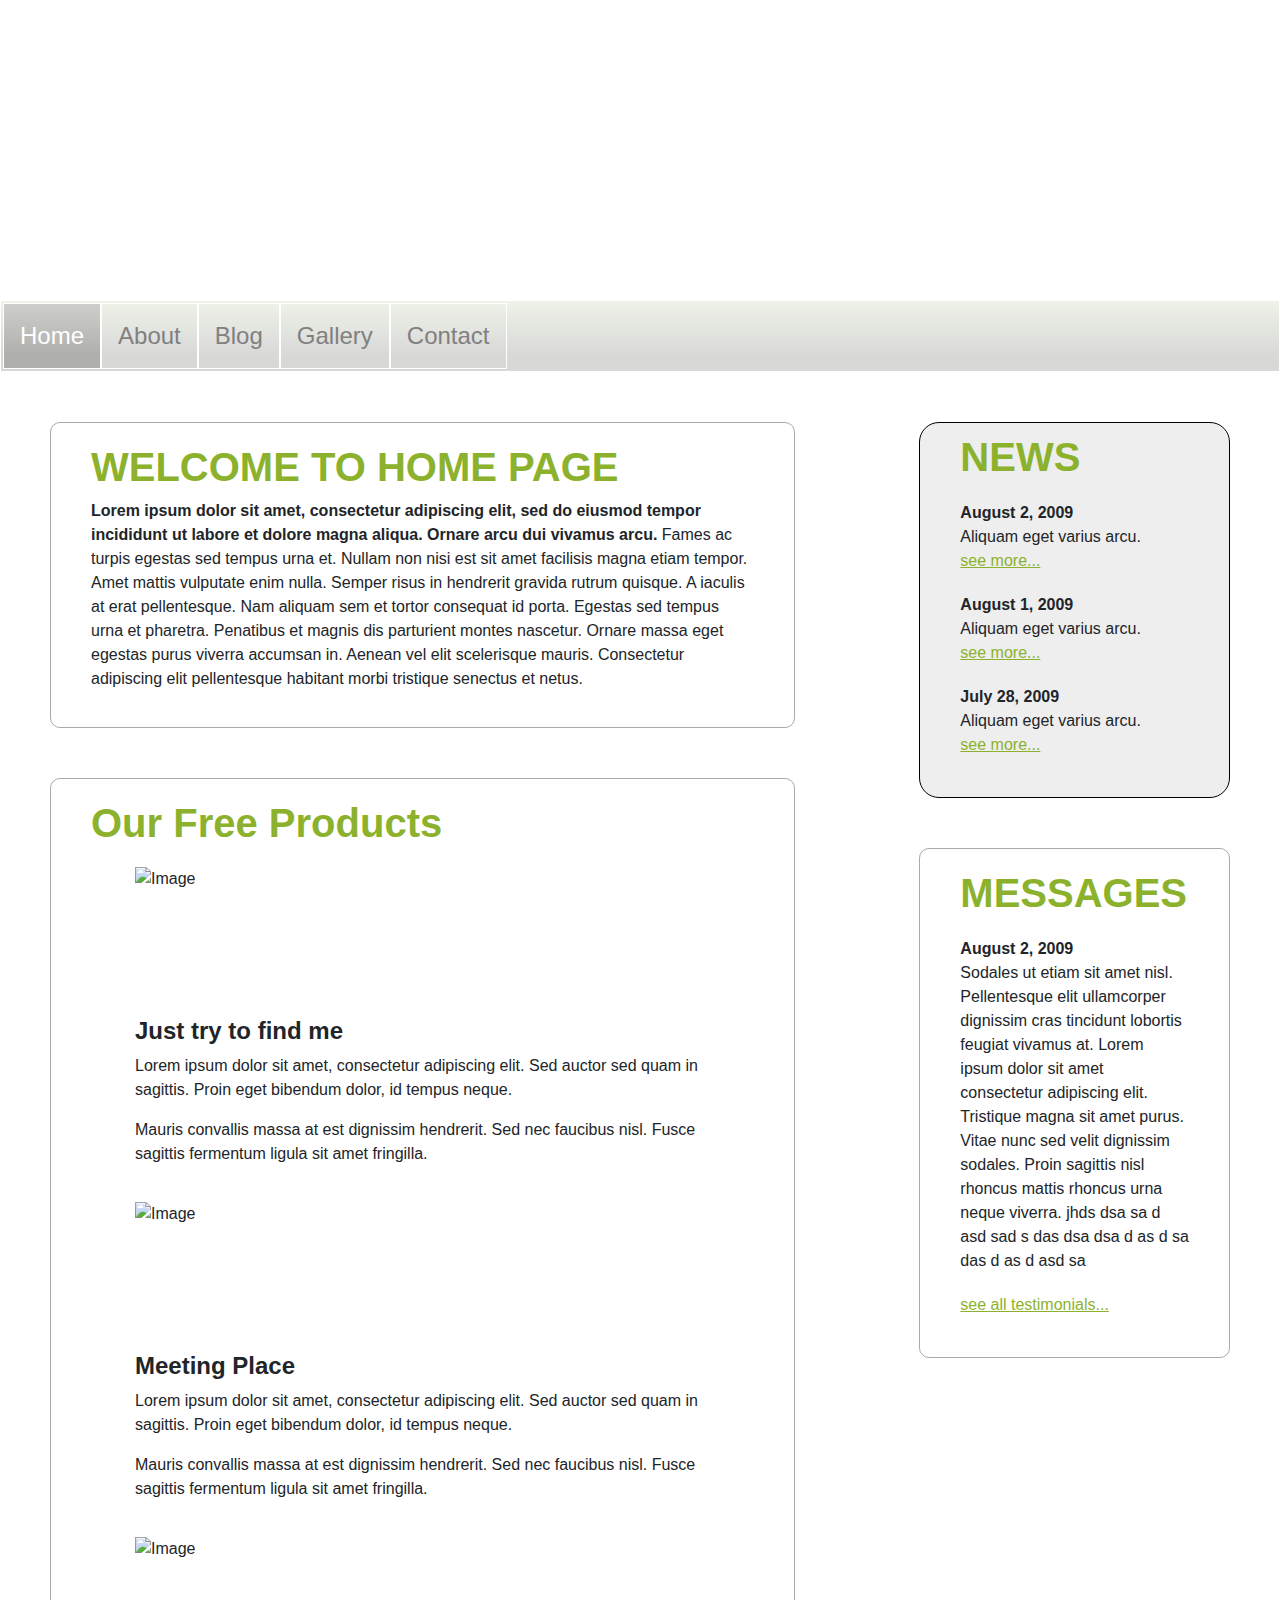
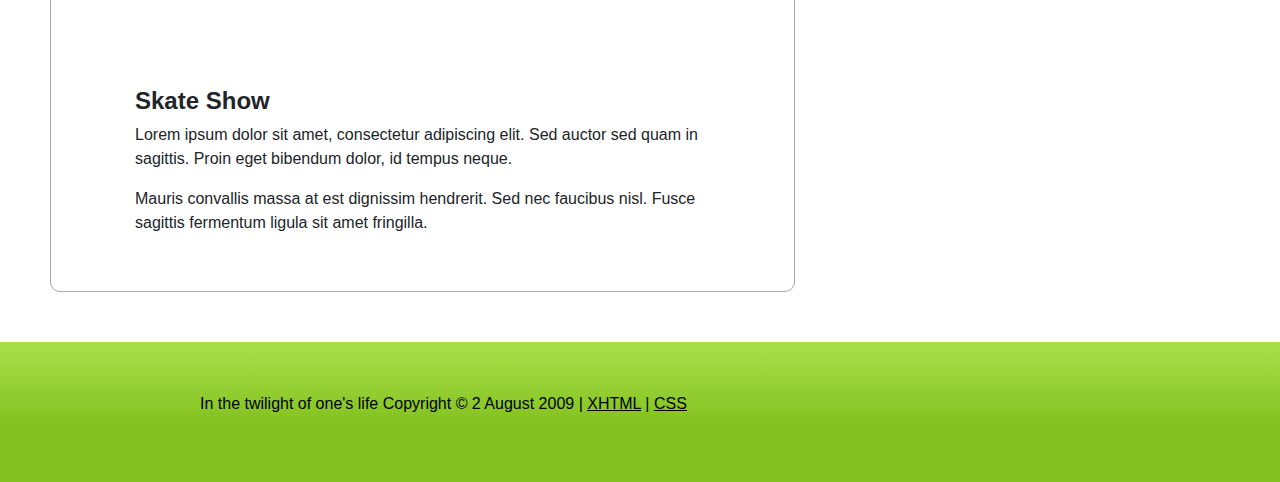
==== CSS/Problem_4.html @ 7ac5e348 "problem_4" ====
<!DOCTYPE html>
<html lang="en">

<head>
    <meta charset="UTF-8">
    <meta name="viewport" content="width=device-width, initial-scale=1.0">
    <title>Pretty Website</title>
    <link href="https://cdn.jsdelivr.net/npm/bootstrap@5.3.3/dist/css/bootstrap.min.css" rel="stylesheet"
        integrity="sha384-QWTKZyjpPEjISv5WaRU9OFeRpok6YctnYmDr5pNlyT2bRjXh0JMhjY6hW+ALEwIH" crossorigin="anonymous">
    <link rel="stylesheet" href="Problem_4.css">
</head>

<body>

    <header>
        <div class="headerBackground">
            <h1>In the twilight of one's life</h1>
        </div>
        <div>
            <ul class="list-group list-group-horizontal" id="navbar">
                <li><a class="active" href="#">Home</a></li>
                <li><a href="https://www.antra.com" target="_blank">About</a></li>
                <li><a href="https://www.antra.com" target="_blank">Blog</a></li>
                <li><a href="https://www.antra.com" target="_blank">Gallery</a></li>
                <li><a href="https://www.antra.com" target="_blank">Contact</a></li>
            </ul>
        </div>
    </header>

    <div class="row">
        <div class="col-sm-8">
            <div class="myContent">
                <h1 class="title">
                    WELCOME TO HOME PAGE
                </h1>
                <p style="margin-left: 20px; margin-right: 20px;">
                    <b>
                        Lorem ipsum dolor sit amet, consectetur adipiscing elit, sed do eiusmod tempor incididunt ut
                        labore et dolore magna aliqua. Ornare arcu dui vivamus arcu.
                    </b>
                    Fames ac turpis egestas sed tempus urna et. Nullam non nisi est sit amet facilisis magna etiam
                    tempor. Amet mattis vulputate enim nulla. Semper risus in hendrerit gravida rutrum quisque. A
                    iaculis at erat pellentesque. Nam aliquam sem et tortor consequat id porta. Egestas sed tempus urna
                    et pharetra. Penatibus et magnis dis parturient montes nascetur. Ornare massa eget egestas purus
                    viverra accumsan in. Aenean vel elit scelerisque mauris. Consectetur adipiscing elit pellentesque
                    habitant morbi tristique senectus et netus.
                </p>
            </div>
            <div class="myContent">
                <h1 class="title">
                    Our Free Products
                </h1>
                <ul style="list-style-type: none; margin-left: 0px;">
                    <li>
                        <div class="row product">
                            <img src="https://antra.com/wp-content/uploads/2016/06/Antra-Java-Spring-EJB.jpg"
                                alt="Image" class="image">
                            <div class="text">
                                <h4><b>Just try to find me</b></h4>
                                <p>Lorem ipsum dolor sit amet, consectetur adipiscing elit. Sed auctor sed quam in
                                    sagittis.
                                    Proin eget bibendum dolor, id tempus neque.</p>
                                <p>Mauris convallis massa at est dignissim hendrerit. Sed nec faucibus nisl. Fusce
                                    sagittis
                                    fermentum ligula sit amet fringilla.</p>
                            </div>
                        </div>
                    </li>
                    <li>
                        <div class="row product">
                            <img src="https://antra.com/wp-content/uploads/2016/05/aspnet.jpg" alt="Image"
                                class="image">
                            <div class="text">
                                <h4><b>Meeting Place</b></h4>
                                <p>Lorem ipsum dolor sit amet, consectetur adipiscing elit. Sed auctor sed quam in
                                    sagittis.
                                    Proin eget bibendum dolor, id tempus neque.</p>
                                <p>Mauris convallis massa at est dignissim hendrerit. Sed nec faucibus nisl. Fusce
                                    sagittis
                                    fermentum ligula sit amet fringilla.</p>
                            </div>
                        </div>
                    </li>
                    <li>
                        <div class="row product">
                            <img src="https://antra.com/wp-content/uploads/2016/11/agile_faqs_featured_Image.png"
                                alt="Image" class="image">
                            <div class="text">
                                <h4><b>Skate Show</b></h4>
                                <p>Lorem ipsum dolor sit amet, consectetur adipiscing elit. Sed auctor sed quam in
                                    sagittis.
                                    Proin eget bibendum dolor, id tempus neque.</p>
                                <p>Mauris convallis massa at est dignissim hendrerit. Sed nec faucibus nisl. Fusce
                                    sagittis
                                    fermentum ligula sit amet fringilla.</p>
                            </div>
                        </div>
                    </li>
                </ul>
            </div>
        </div>
        <div class="col-sm-4">
            <div class="news">
                <h1 class="title">
                    NEWS
                </h1>
                <p style="margin: 20px;">
                    <b>August 2, 2009</b><br>
                    Aliquam eget varius arcu.<br>
                    <a href="https://www.antra.com" target="_blank" style="color: rgb(140, 178, 45);">see more...</a>
                </p>
                <p style="margin: 20px;">
                    <b>August 1, 2009</b><br>
                    Aliquam eget varius arcu.<br>
                    <a href="https://www.antra.com" target="_blank" style="color: rgb(140, 178, 45);">see more...</a>
                </p>
                <p style="margin: 20px;">
                    <b>July 28, 2009</b><br>
                    Aliquam eget varius arcu.<br>
                    <a href="https://www.antra.com" target="_blank" style="color: rgb(140, 178, 45);">see more...</a>
                </p>
            </div>
            <div class="myContent">
                <h1 class="title">
                    MESSAGES
                </h1>
                <p style="margin: 20px;">
                    <b>August 2, 2009</b><br>
                    Sodales ut etiam sit amet nisl. Pellentesque elit ullamcorper dignissim cras tincidunt lobortis
                    feugiat vivamus at. Lorem ipsum dolor sit amet consectetur adipiscing elit. Tristique magna sit amet
                    purus. Vitae nunc sed velit dignissim sodales. Proin sagittis nisl rhoncus mattis rhoncus urna neque
                    viverra. jhds dsa sa d asd sad s das dsa dsa d as d sa das d as d asd sa
                </p>
                <p style="margin: 20px;">
                    <a href="https://www.antra.com" target="_blank" style="color: rgb(140, 178, 45);">see all
                        testimonials...</a>
                </p>
            </div>
        </div>
    </div>

    <footer>
        <p>
            In the twilight of one's life Copyright © 2 August 2009 | <a href="https://www.antra.com"
                target="_blank"><u>XHTML</u></a> | <a href="https://www.antra.com" target="_blank"><u>CSS</u></a>
        </p>
    </footer>

    <script src="https://cdn.jsdelivr.net/npm/bootstrap@5.3.3/dist/js/bootstrap.bundle.min.js"
        integrity="sha384-YvpcrYf0tY3lHB60NNkmXc5s9fDVZLESaAA55NDzOxhy9GkcIdslK1eN7N6jIeHz"
        crossorigin="anonymous"></script>

</body>

</html>
---- CSS/Problem_4.css ----
body {
    font-family: Arial;
}

.headerBackground {
    margin: 0;
    padding: 0;
    background-image: url("https://antra.com/wp-content/uploads/2016/10/CS-banner-without-rect.png");
	background-size: cover;
    background-position: bottom;
    height: 300px;
    text-align: right;
    color: white;
    padding-right: 30px;
    padding-top: 200px;
}

#navbar {
    list-style: none;
    margin: 0;
    padding: 2px;
    background-image: linear-gradient(to bottom, rgb(238, 242, 232) 0%, rgb(216, 216, 215) 80%);
    overflow: hidden;
    border-radius: 0;
    border: 1px solid white;
}

#navbar li {
    float: left;
    border: 1px solid white;
}

#navbar li a {
    display: block;
    color: grey;
    text-align: center;
    font-size: 24px;
    padding: 14px 16px;
    text-decoration: none;
}

#navbar li a:hover {
    background-color: rgb(205, 202, 202);
    color: white;
}

#navbar a.active {
    background-image: linear-gradient(to bottom, rgb(206, 207, 203) 0%, rgb(175, 175, 173) 80%);
    color: white;
}

footer {
    background-image: linear-gradient(to bottom, rgb(169, 224, 74) 0%, rgb(130, 193, 31) 60%);
    color: black;
    padding: 50px;
    padding-left: 200px;

}

footer a {
    color: black;
}

.myContent {
    margin: 50px;
    padding: 20px;
    border: 1px solid darkgrey;
    border-radius: 10px;
}

.title {
    color: rgb(140, 178, 45);
    margin-left: 20px;
    font-weight: bold;
}

.image {
    float: left;
    margin-right: 20px;
    width: 200px;
    height: 150px;
}

.product {
    margin: 20px;
}

.news {
    background-color: rgb(238, 238, 238);
    margin: 50px;
    padding: 10px;
    padding-left: 20px;
    padding-right: 20px;
    padding-bottom: 20px;
    border: 1px solid black;
    border-radius: 20px;
}
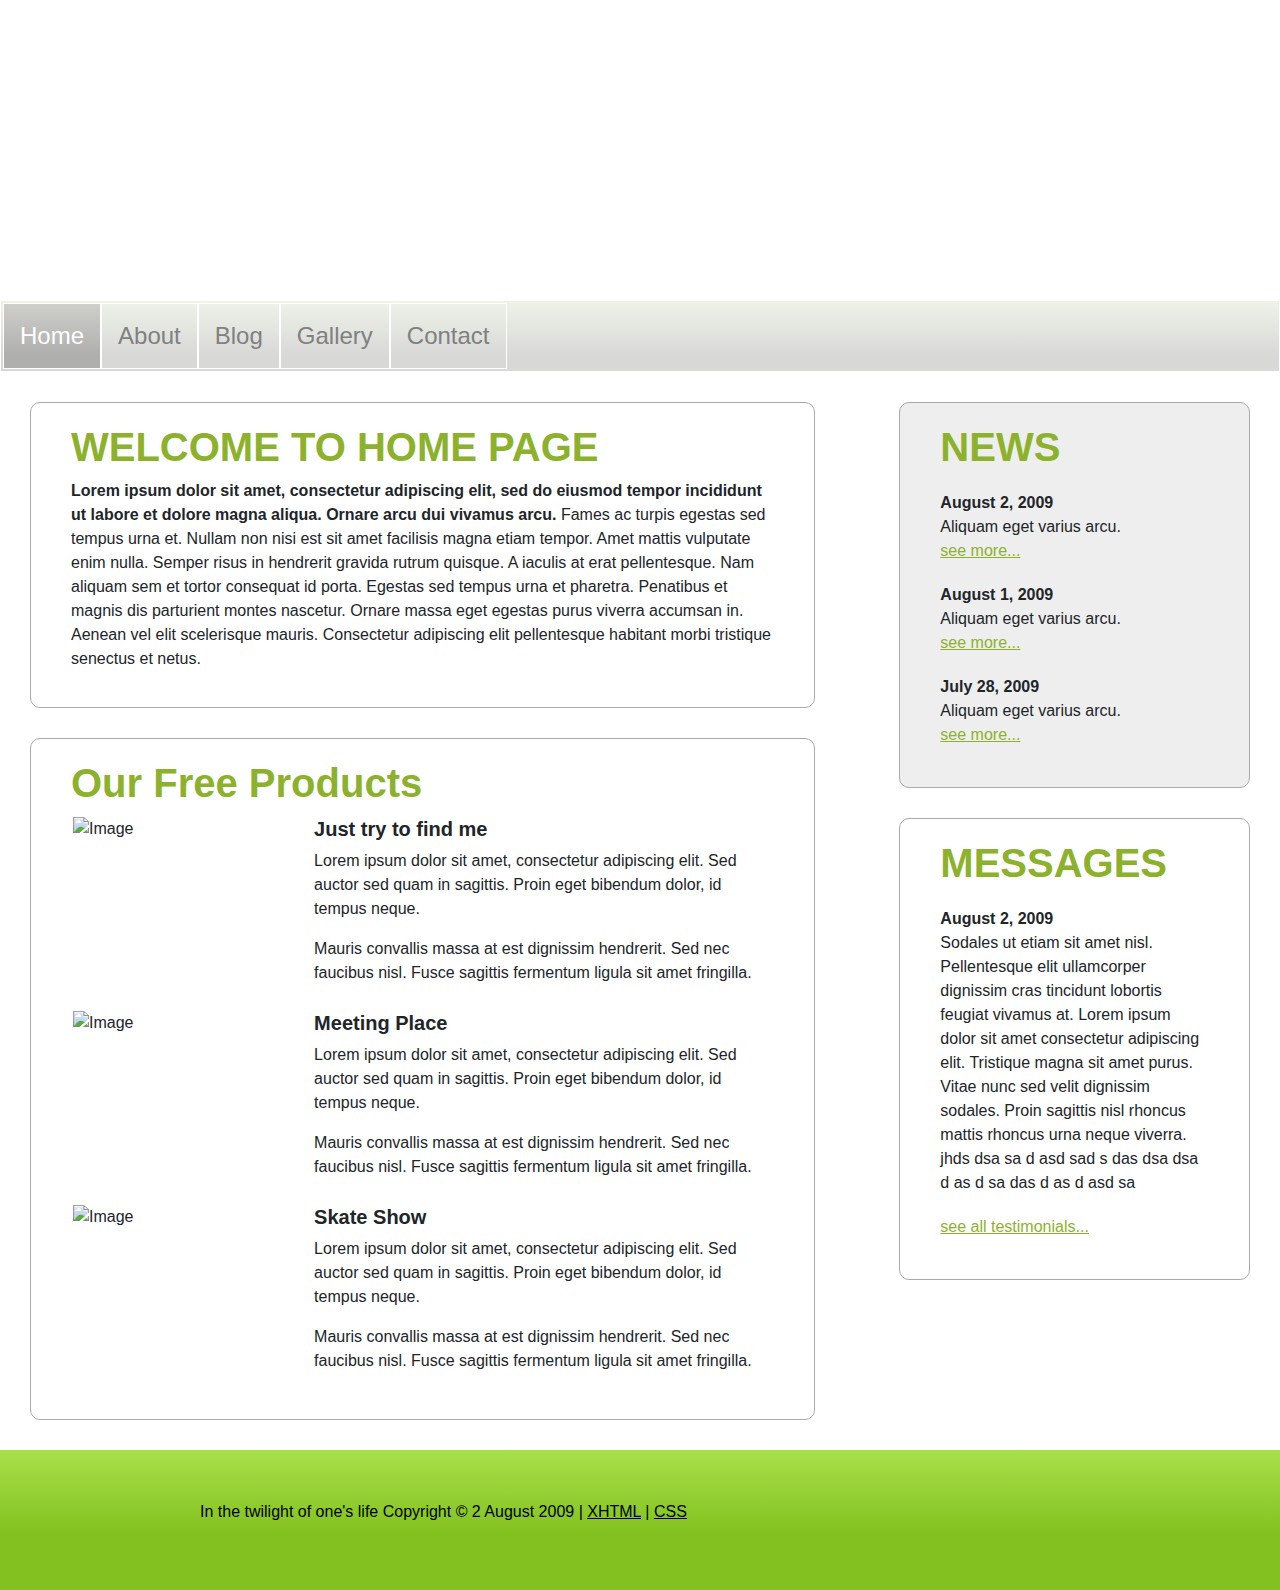
==== commit e9cfc21b: "problem 4" ====
--- a/CSS/Problem_4.html
+++ b/CSS/Problem_4.html
@@ -50,53 +50,50 @@
                 <h1 class="title">
                     Our Free Products
                 </h1>
-                <ul style="list-style-type: none; margin-left: 0px;">
-                    <li>
-                        <div class="row product">
-                            <img src="https://antra.com/wp-content/uploads/2016/06/Antra-Java-Spring-EJB.jpg"
-                                alt="Image" class="image">
-                            <div class="text">
-                                <h4><b>Just try to find me</b></h4>
-                                <p>Lorem ipsum dolor sit amet, consectetur adipiscing elit. Sed auctor sed quam in
-                                    sagittis.
-                                    Proin eget bibendum dolor, id tempus neque.</p>
-                                <p>Mauris convallis massa at est dignissim hendrerit. Sed nec faucibus nisl. Fusce
-                                    sagittis
-                                    fermentum ligula sit amet fringilla.</p>
-                            </div>
-                        </div>
-                    </li>
-                    <li>
-                        <div class="row product">
-                            <img src="https://antra.com/wp-content/uploads/2016/05/aspnet.jpg" alt="Image"
-                                class="image">
-                            <div class="text">
-                                <h4><b>Meeting Place</b></h4>
-                                <p>Lorem ipsum dolor sit amet, consectetur adipiscing elit. Sed auctor sed quam in
-                                    sagittis.
-                                    Proin eget bibendum dolor, id tempus neque.</p>
-                                <p>Mauris convallis massa at est dignissim hendrerit. Sed nec faucibus nisl. Fusce
-                                    sagittis
-                                    fermentum ligula sit amet fringilla.</p>
-                            </div>
-                        </div>
-                    </li>
-                    <li>
-                        <div class="row product">
-                            <img src="https://antra.com/wp-content/uploads/2016/11/agile_faqs_featured_Image.png"
-                                alt="Image" class="image">
-                            <div class="text">
-                                <h4><b>Skate Show</b></h4>
-                                <p>Lorem ipsum dolor sit amet, consectetur adipiscing elit. Sed auctor sed quam in
-                                    sagittis.
-                                    Proin eget bibendum dolor, id tempus neque.</p>
-                                <p>Mauris convallis massa at est dignissim hendrerit. Sed nec faucibus nisl. Fusce
-                                    sagittis
-                                    fermentum ligula sit amet fringilla.</p>
-                            </div>
-                        </div>
-                    </li>
-                </ul>
+                <div class="row product d-flex">
+                    <div class="col-sm-4">
+                        <img src="https://antra.com/wp-content/uploads/2016/06/Antra-Java-Spring-EJB.jpg" alt="Image"
+                            class="image">
+                    </div>
+                    <div class="col-sm-8">
+                        <h5><b>Just try to find me</b></h5>
+                        <p>Lorem ipsum dolor sit amet, consectetur adipiscing elit. Sed auctor sed quam in
+                            sagittis.
+                            Proin eget bibendum dolor, id tempus neque.</p>
+                        <p>Mauris convallis massa at est dignissim hendrerit. Sed nec faucibus nisl. Fusce
+                            sagittis
+                            fermentum ligula sit amet fringilla.</p>
+                    </div>
+                </div>
+                <div class="row product">
+                    <div class="col-sm-4">
+                        <img src="https://antra.com/wp-content/uploads/2016/05/aspnet.jpg" alt="Image" class="image">
+                    </div>
+                    <div class="col-sm-8">
+                        <h5><b>Meeting Place</b></h5>
+                        <p>Lorem ipsum dolor sit amet, consectetur adipiscing elit. Sed auctor sed quam in
+                            sagittis.
+                            Proin eget bibendum dolor, id tempus neque.</p>
+                        <p>Mauris convallis massa at est dignissim hendrerit. Sed nec faucibus nisl. Fusce
+                            sagittis
+                            fermentum ligula sit amet fringilla.</p>
+                    </div>
+                </div>
+                <div class="row product">
+                    <div class="col-sm-4">
+                        <img src="https://antra.com/wp-content/uploads/2016/11/agile_faqs_featured_Image.png"
+                            alt="Image" class="image">
+                    </div>
+                    <div class="col-sm-8">
+                        <h5><b>Skate Show</b></h5>
+                        <p>Lorem ipsum dolor sit amet, consectetur adipiscing elit. Sed auctor sed quam in
+                            sagittis.
+                            Proin eget bibendum dolor, id tempus neque.</p>
+                        <p>Mauris convallis massa at est dignissim hendrerit. Sed nec faucibus nisl. Fusce
+                            sagittis
+                            fermentum ligula sit amet fringilla.</p>
+                    </div>
+                </div>
             </div>
         </div>
         <div class="col-sm-4">
--- a/CSS/Problem_4.css
+++ b/CSS/Problem_4.css
@@ -62,7 +62,7 @@
 }
 
 .myContent {
-    margin: 50px;
+    margin: 30px;
     padding: 20px;
     border: 1px solid darkgrey;
     border-radius: 10px;
@@ -76,22 +76,19 @@
 
 .image {
     float: left;
-    margin-right: 20px;
+
     width: 200px;
     height: 150px;
 }
 
 .product {
-    margin: 20px;
+    margin: 10px;
 }
 
 .news {
     background-color: rgb(238, 238, 238);
-    margin: 50px;
-    padding: 10px;
-    padding-left: 20px;
-    padding-right: 20px;
-    padding-bottom: 20px;
-    border: 1px solid black;
-    border-radius: 20px;
+    margin: 30px;
+    padding: 20px;
+    border: 1px solid darkgrey;
+    border-radius: 10px;
 }
